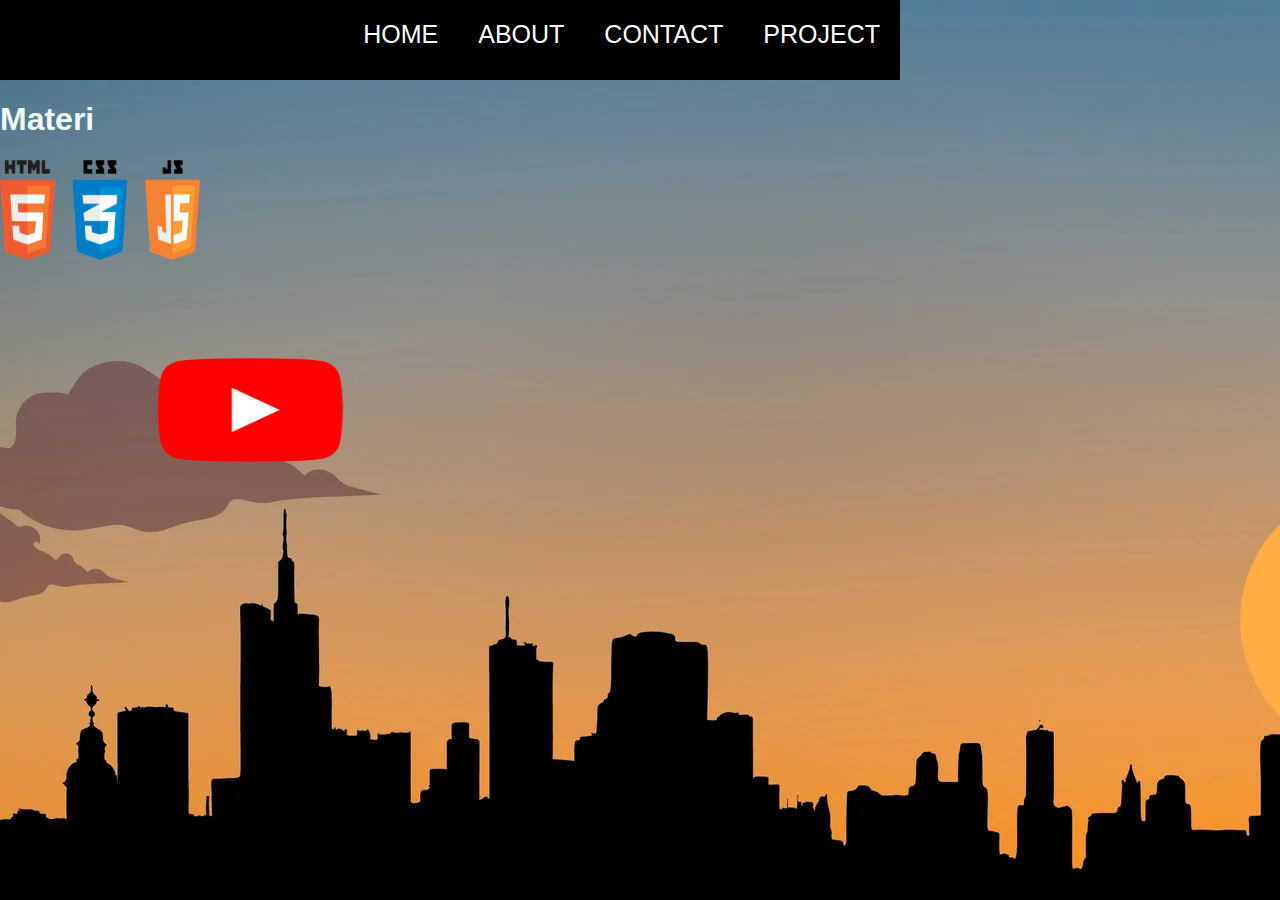
==== index.html @ e976112b "Add files via upload" ====
<html>
    <head>
        <title>
Servasius Vencel personal website
        </title>
    </head>
    <link rel="stylesheet" href="style.css">
    <body>
        <!-- navbar -->
        <div class="a-navbar">
<ul class="ul-navbar">
    <li class="li-navbar">
        <a href="index.html" class="b-navbar">HOME</a>


        <li class="li-navbar">
            <a href="about.html" class="b-navbar">ABOUT</a>

            <li class="li-navbar">
                <a href="contact.html" class="b-navbar">CONTACT</a>

                <li class="li-navbar">
                    <a href="project.html" class="b-navbar">PROJECT</a>
    </li>
</ul>
        </div>

        <!-- content -->

        <div class="a-content">
            <h1>Materi</h1>
            
        </div>

        <div class="a-index">
            <a href="https://s.id/htmlcsspart2">
                <img src="logo html.png">
            </a>
        </div>

        <div class="b-index">
            <a href="https://www.youtube.com/c/DeaAfrizal/playlists">
                <img src="logoyt.png">
            </a>
        </div>
    </body>
</html>
---- style.css ----
body{
    background-color: whitesmoke;
    background: url(walpapper.webp);
    background-size: cover;
    font-family: 'Gill Sans', 'Gill Sans MT', Calibri, 'Trebuchet MS', sans-serif;
    color: aliceblue;
    margin: 0;
}


.ul-navbar{
    display: flex;
    height: 80px;
    justify-content: right;
    align-items: right;
}

.li-navbar{
    list-style-type: none;
    padding: 20px;
    font-size: 25px;
    float: right;
    justify-content: right;
    justify-items: right;
}

.a-navbar{
    background-color: black;
    width: 100vh;
    height: 80px;
}

.b-navbar{
    color: white;
    text-decoration: none;
}

.li-navbar:hover{
    background-color: tomato    ;
    transition: .5s ease-in-out;
    -o-transition-delay: .3s;
    border-radius: 8px;
}

.a-contact img{
    border-radius: 25%;
}

.b-contact img{
    width: 125px;
    height: 125px;
}

.a-index img{
    height: 100px;
    width: 200px;
}

.b-index img{
    height: 300px;
    width: 500px;
}
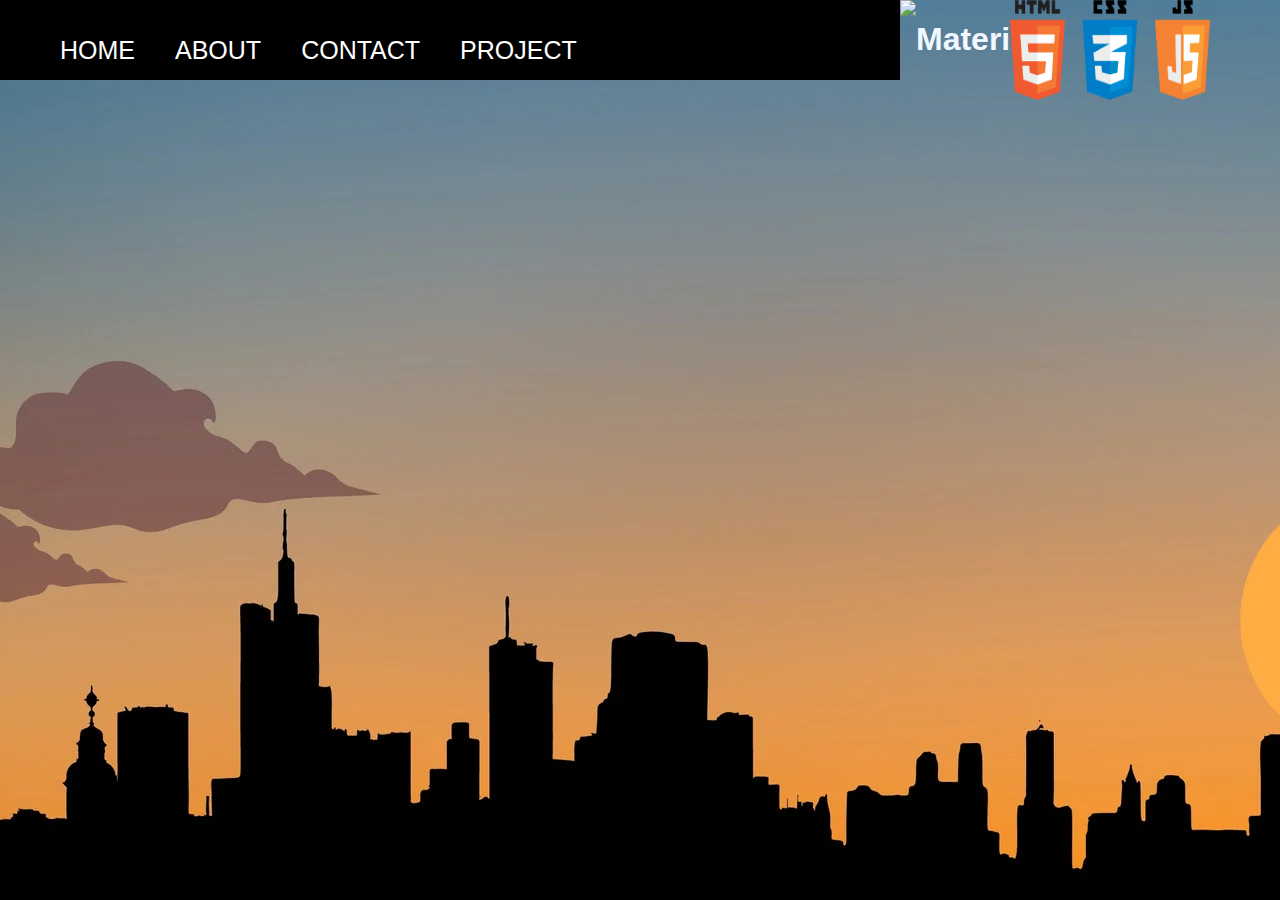
==== commit b995d0a1: "Update index.html" ====
--- a/index.html
+++ b/index.html
@@ -7,6 +7,7 @@
     <link rel="stylesheet" href="style.css">
     <body>
         <!-- navbar -->
+        <div class="container">
         <div class="a-navbar">
 <ul class="ul-navbar">
     <li class="li-navbar">
@@ -24,6 +25,12 @@
     </li>
 </ul>
         </div>
+    </div>
+        
+<div class="a-foto">
+    <img src="fOTO.jpg">
+</div>
+
 
         <!-- content -->
 
@@ -44,4 +51,4 @@
             </a>
         </div>
     </body>
-</html>+</html>
--- a/style.css
+++ b/style.css
@@ -5,6 +5,7 @@
     font-family: 'Gill Sans', 'Gill Sans MT', Calibri, 'Trebuchet MS', sans-serif;
     color: aliceblue;
     margin: 0;
+    display:flex;
 }
 
 
@@ -13,6 +14,7 @@
     height: 80px;
     justify-content: right;
     align-items: right;
+    display:flex;
 }
 
 .li-navbar{
@@ -22,12 +24,14 @@
     float: right;
     justify-content: right;
     justify-items: right;
+    display:flex;
 }
 
 .a-navbar{
     background-color: black;
     width: 100vh;
     height: 80px;
+    display:flex;
 }
 
 .b-navbar{
@@ -59,4 +63,4 @@
 .b-index img{
     height: 300px;
     width: 500px;
-}+}
